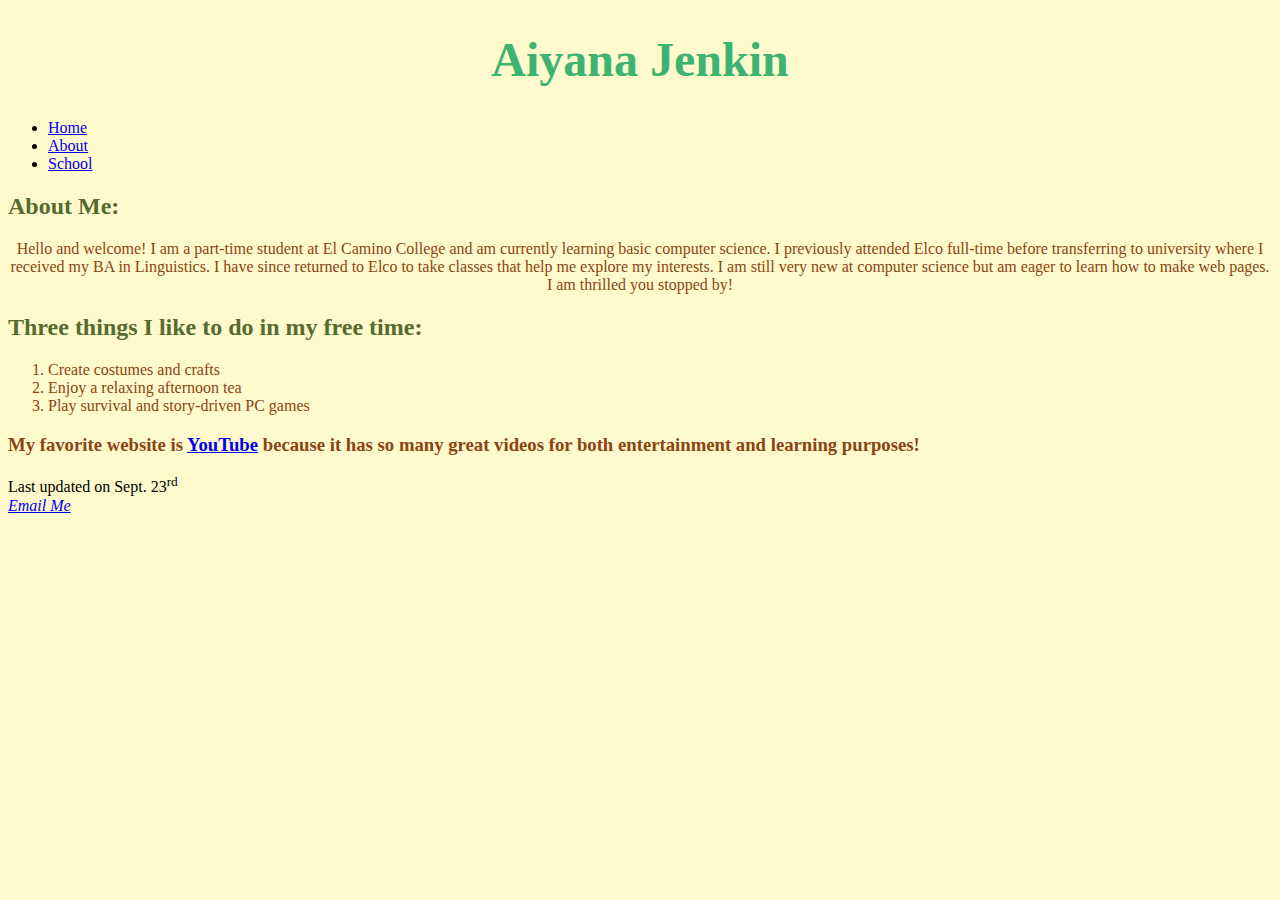
==== index.html @ dbdc53cc "Add files via upload" ====
<!DOCTYPE html>
<html lang="en">

<head>
	<meta charset="utf-8">
	<style>
		body {
			background-color: lemonchiffon;
		}
	</style>
	<title>Aiyana Jenkin</title>
</head>

<body>
	<header>
		<h1 style="color: mediumseagreen; text-align: center; font-size: 300%; font-family: georgia;">Aiyana Jenkin</h1>
	</header>
	
	<nav>
		<ul>
			<li><a href="index.html">Home</a></li>
			<li><a href="about.html">About</a></li>
			<li><a href="#">School</a></li>
		</ul>
	</nav>
	
	<main>
		<h2 style="color: darkolivegreen;">About Me:</h2>
		<p style="color: saddlebrown;text-align: center;">
			Hello and welcome! I am a part-time student at El Camino College and am currently learning basic computer science. I previously attended Elco full-time 
			before transferring to university where I received my BA in Linguistics. I have since returned to Elco to take classes that help me explore my interests. 
			I am still very new at computer science but am eager to learn how to make web pages. I am thrilled you stopped by!</p>
		<h2 style="color: darkolivegreen;">Three things I like to do in my free time:</h2>
		<ol style="color: saddlebrown;">
			<li>Create costumes and crafts</li>
			<li>Enjoy a relaxing afternoon tea</li>
			<li>Play survival and story-driven PC games</li>
		</ol>
		<h3 style="color: saddlebrown;">My favorite website is <a href="https://www.youtube.com/">YouTube</a> because it has so many great videos for both entertainment 
		and learning purposes!</h3>
	</main>
	
	<footer>Last updated on Sept. 23<sup>rd</sup>
	<address><a href="mailto:myemail@elcamino.edu">Email Me</a>
		</address>
	</footer>

</body>

</html>
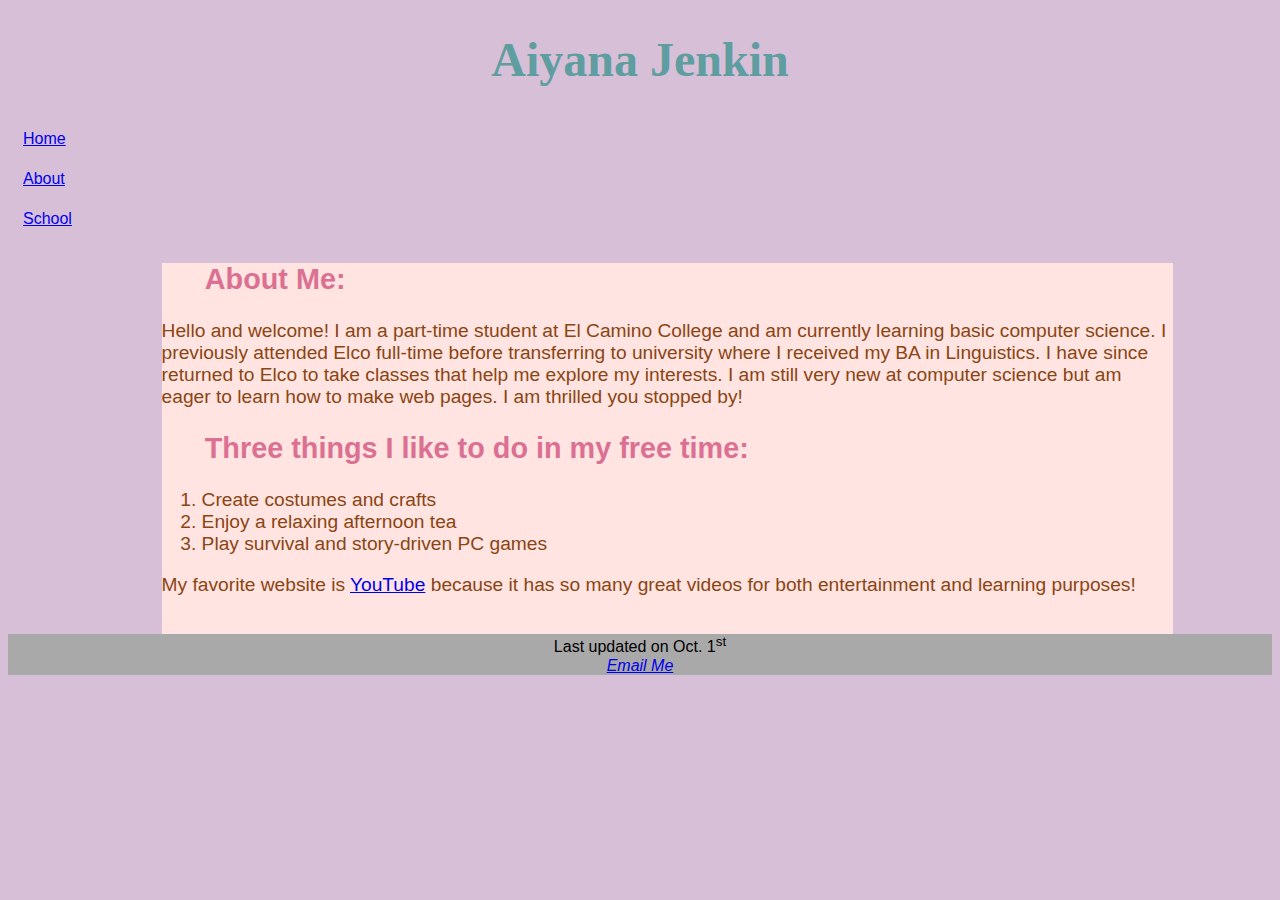
==== commit 674136dd: "Add files via upload" ====
--- a/index.html
+++ b/index.html
@@ -3,17 +3,13 @@
 
 <head>
 	<meta charset="utf-8">
-	<style>
-		body {
-			background-color: lemonchiffon;
-		}
-	</style>
 	<title>Aiyana Jenkin</title>
+	<link rel="stylesheet" href="main.css">
 </head>
 
 <body>
 	<header>
-		<h1 style="color: mediumseagreen; text-align: center; font-size: 300%; font-family: georgia;">Aiyana Jenkin</h1>
+		<h1>Aiyana Jenkin</h1>
 	</header>
 	
 	<nav>
@@ -25,22 +21,25 @@
 	</nav>
 	
 	<main>
-		<h2 style="color: darkolivegreen;">About Me:</h2>
-		<p style="color: saddlebrown;text-align: center;">
-			Hello and welcome! I am a part-time student at El Camino College and am currently learning basic computer science. I previously attended Elco full-time 
-			before transferring to university where I received my BA in Linguistics. I have since returned to Elco to take classes that help me explore my interests. 
-			I am still very new at computer science but am eager to learn how to make web pages. I am thrilled you stopped by!</p>
-		<h2 style="color: darkolivegreen;">Three things I like to do in my free time:</h2>
-		<ol style="color: saddlebrown;">
-			<li>Create costumes and crafts</li>
-			<li>Enjoy a relaxing afternoon tea</li>
-			<li>Play survival and story-driven PC games</li>
-		</ol>
-		<h3 style="color: saddlebrown;">My favorite website is <a href="https://www.youtube.com/">YouTube</a> because it has so many great videos for both entertainment 
-		and learning purposes!</h3>
+		<section>
+			<h2>About Me:</h2>
+			<p>
+				Hello and welcome! I am a part-time student at El Camino College and am currently learning basic computer science. I previously attended Elco full-time before transferring to university where I received my BA in Linguistics. I have since returned to Elco to take classes that help me explore my interests. I am still very new at computer science but am eager to learn how to make web pages. I am thrilled you stopped by!
+			</p>
+			<h2>Three things I like to do in my free time:</h2>
+			<ol>
+				<li>Create costumes and crafts</li>
+				<li>Enjoy a relaxing afternoon tea</li>
+				<li>Play survival and story-driven PC games</li>
+			</ol>
+			<p>
+				My favorite website is <a href="https://www.youtube.com/">YouTube</a> because it has so many great videos for both entertainment
+				and learning purposes!
+			</p>
+		</section>
 	</main>
 	
-	<footer>Last updated on Sept. 23<sup>rd</sup>
+	<footer>Last updated on Oct. 1<sup>st</sup>
 	<address><a href="mailto:myemail@elcamino.edu">Email Me</a>
 		</address>
 	</footer>
--- a/main.css
+++ b/main.css
@@ -0,0 +1,43 @@
+body {
+	background-color: thistle;
+	font-family: Arial, Helvetica, sans-serif;
+	font-size: 100%;
+}
+
+header h1 {
+	font-size: 300%;
+	font-family: georgia;
+	color: cadetblue;
+	text-align: center;
+}
+
+nav > ul {
+	color: saddlebrown;
+	line-height: 2.5em;
+	list-style-type: none;
+	padding-left: 15px;
+}
+
+section {
+	background-color: mistyrose;
+	width: 80%;
+	margin-left: 8em;
+	font-size: 1.2em;
+	padding-bottom: 1em;
+}
+
+section h2 {
+	color: palevioletred;
+	margin-left: 1.5em;
+}
+section p {
+	color: saddlebrown;
+}
+section ol {
+	color: saddlebrown;
+	}
+
+footer {
+	background-color: darkgrey;
+	text-align: center;
+}
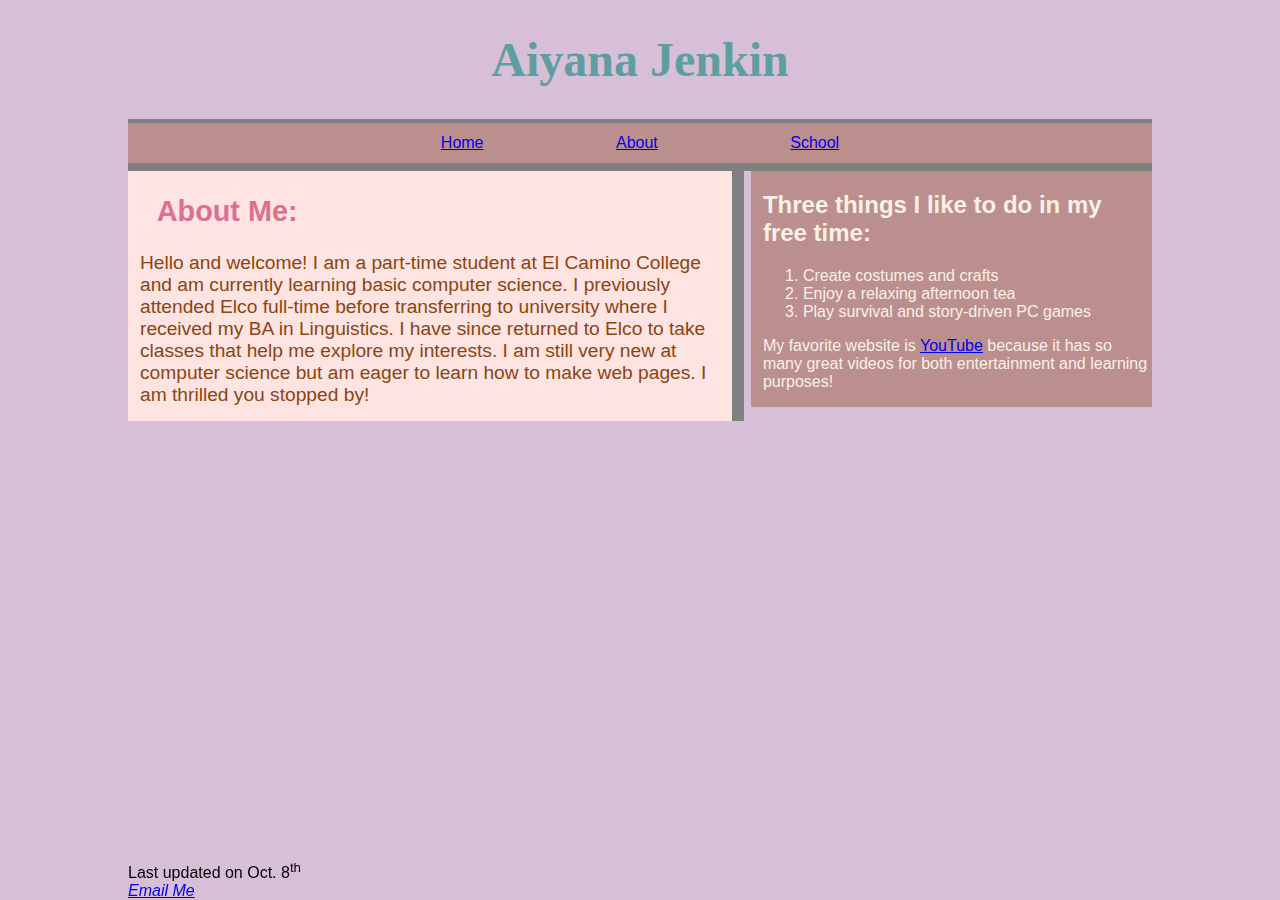
==== commit 2f3462ab: "Add files via upload" ====
--- a/index.html
+++ b/index.html
@@ -10,15 +10,14 @@
 <body>
 	<header>
 		<h1>Aiyana Jenkin</h1>
+		<nav>
+			<ul>
+				<li><a href="index.html">Home</a></li>
+				<li><a href="about.html">About</a></li>
+				<li><a href="school.html">School</a></li>
+			</ul>
+		</nav>
 	</header>
-	
-	<nav>
-		<ul>
-			<li><a href="index.html">Home</a></li>
-			<li><a href="about.html">About</a></li>
-			<li><a href="#">School</a></li>
-		</ul>
-	</nav>
 	
 	<main>
 		<section>
@@ -26,20 +25,23 @@
 			<p>
 				Hello and welcome! I am a part-time student at El Camino College and am currently learning basic computer science. I previously attended Elco full-time before transferring to university where I received my BA in Linguistics. I have since returned to Elco to take classes that help me explore my interests. I am still very new at computer science but am eager to learn how to make web pages. I am thrilled you stopped by!
 			</p>
-			<h2>Three things I like to do in my free time:</h2>
-			<ol>
-				<li>Create costumes and crafts</li>
-				<li>Enjoy a relaxing afternoon tea</li>
-				<li>Play survival and story-driven PC games</li>
-			</ol>
-			<p>
-				My favorite website is <a href="https://www.youtube.com/">YouTube</a> because it has so many great videos for both entertainment
-				and learning purposes!
-			</p>
 		</section>
 	</main>
+
+	<aside>
+		<h2>Three things I like to do in my free time:</h2>
+		<ol>
+			<li>Create costumes and crafts</li>
+			<li>Enjoy a relaxing afternoon tea</li>
+			<li>Play survival and story-driven PC games</li>
+		</ol>
+		<p>
+			My favorite website is <a href="https://www.youtube.com/">YouTube</a> because it has so many great videos for both entertainment
+			and learning purposes!
+		</p>
+	</aside>
 	
-	<footer>Last updated on Oct. 1<sup>st</sup>
+	<footer>Last updated on Oct. 8<sup>th</sup>
 	<address><a href="mailto:myemail@elcamino.edu">Email Me</a>
 		</address>
 	</footer>
--- a/main.css
+++ b/main.css
@@ -2,6 +2,9 @@
 	background-color: thistle;
 	font-family: Arial, Helvetica, sans-serif;
 	font-size: 100%;
+	max-width: 80%;
+	margin: auto;
+	width: 90%;
 }
 
 header h1 {
@@ -12,32 +15,60 @@
 }
 
 nav > ul {
+	background-color: rosybrown;
 	color: saddlebrown;
 	line-height: 2.5em;
 	list-style-type: none;
-	padding-left: 15px;
+	padding: 0;
+	margin: 0;
+	text-align: center;
+	border-top: 4px solid gray;
+	border-bottom: 8px solid gray;
+}
+
+nav > ul li {
+	padding: 4em;
+	display: inline;
 }
 
 section {
+	width: 59%;
+	height: 250px;
+	border-right: 12px solid gray;
 	background-color: mistyrose;
-	width: 80%;
-	margin-left: 8em;
 	font-size: 1.2em;
-	padding-bottom: 1em;
+	float: left;
 }
 
 section h2 {
 	color: palevioletred;
-	margin-left: 1.5em;
+	margin-left: 1em;
 }
 section p {
 	color: saddlebrown;
+	padding-left: 12px;
 }
 section ol {
 	color: saddlebrown;
-	}
+}
+
+section img {
+	display: block;
+	margin-left: auto;
+	margin-right: auto;
+	width: 50%;
+}
+
+aside {
+	width: 38%;
+	float: right;
+	background-color: rosybrown;
+	color: linen;
+	padding-left: 12px;
+}
 
 footer {
-	background-color: darkgrey;
-	text-align: center;
+	background-color: thistle;
+	position: fixed;
+	bottom: 0;
 }
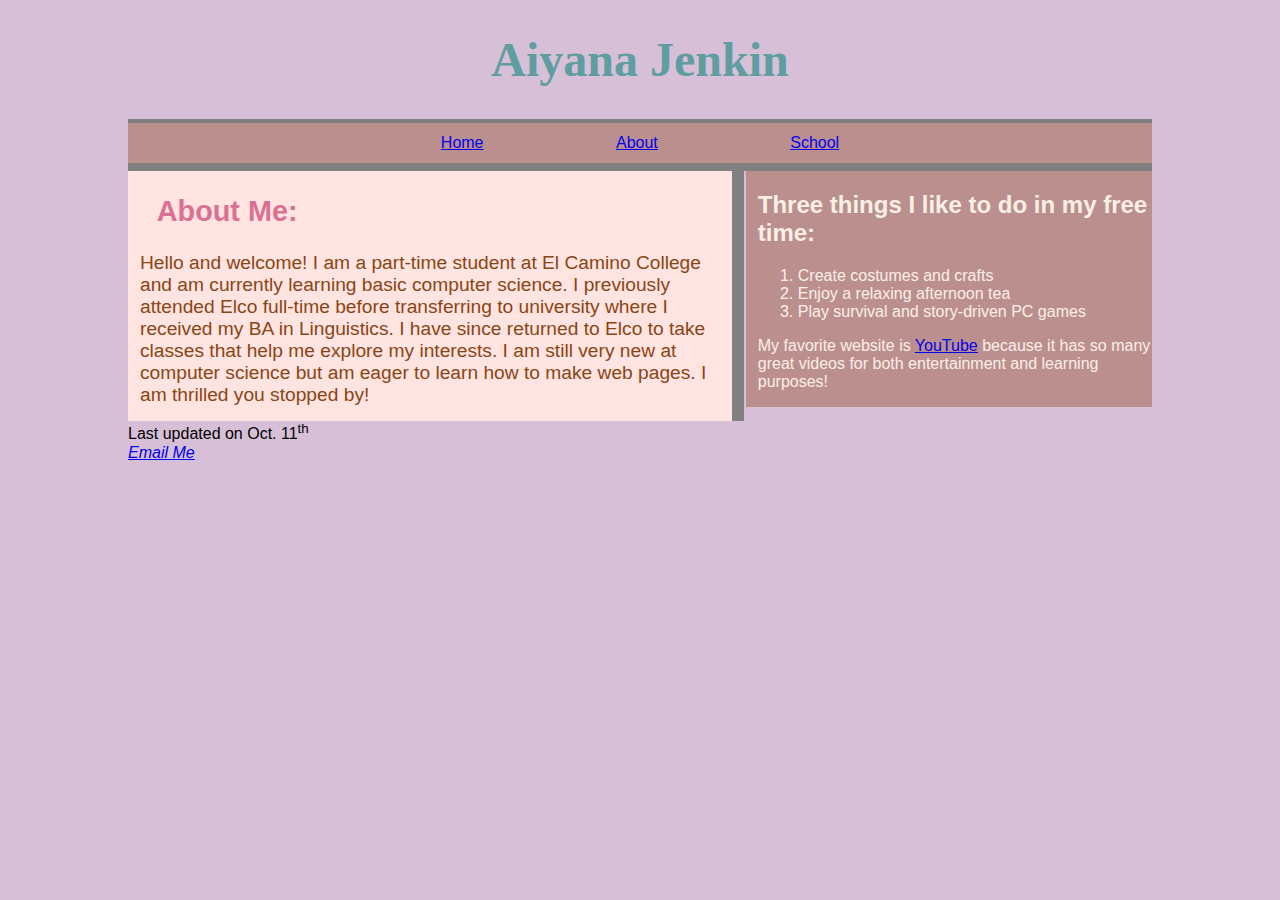
==== commit c0aadce8: "Add files via upload" ====
--- a/index.html
+++ b/index.html
@@ -41,7 +41,7 @@
 		</p>
 	</aside>
 	
-	<footer>Last updated on Oct. 8<sup>th</sup>
+	<footer>Last updated on Oct. 11<sup>th</sup>
 	<address><a href="mailto:myemail@elcamino.edu">Email Me</a>
 		</address>
 	</footer>
--- a/main.css
+++ b/main.css
@@ -60,7 +60,7 @@
 }
 
 aside {
-	width: 38%;
+	width: 38.5%;
 	float: right;
 	background-color: rosybrown;
 	color: linen;
@@ -69,6 +69,6 @@
 
 footer {
 	background-color: thistle;
-	position: fixed;
 	bottom: 0;
+	clear: both
 }
